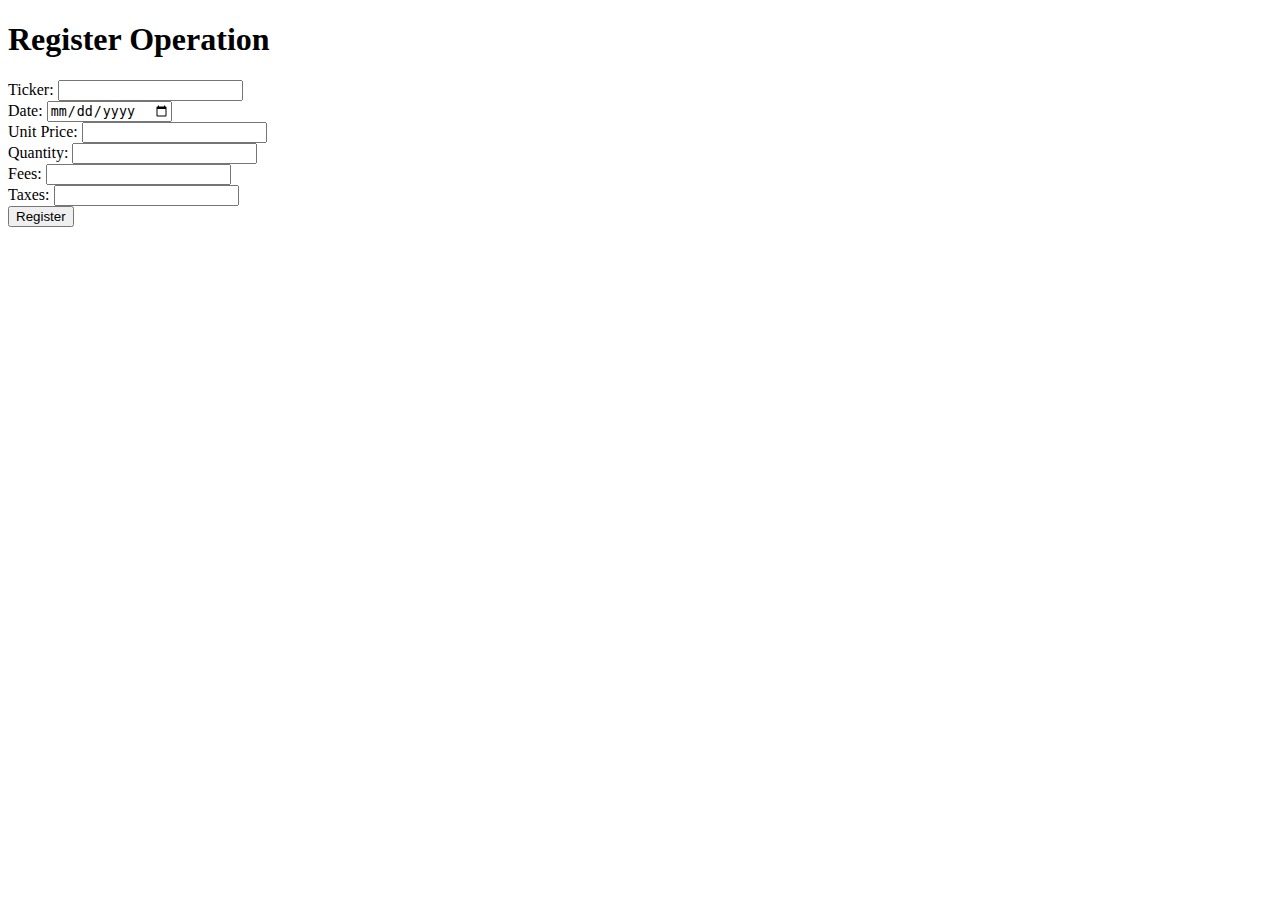
==== F2IRT - investment-registering-tool/templates/index.html @ ee88832e "Created the first version of the Registering Tool" ====
<!DOCTYPE html>
<html lang="en">
<head>
    <meta charset="UTF-8">
    <meta name="viewport" content="width=device-width, initial-scale=1.0">
    <title>Register Operation</title>
</head>
<body>
    <h1>Register Operation</h1>
    <form action="/register" method="post">
        <label for="ticker">Ticker:</label>
        <input type="text" id="ticker" name="ticker" required><br>
        
        <label for="date">Date:</label>
        <input type="date" id="date" name="date" required><br>
        
        <label for="unit_price">Unit Price:</label>
        <input type="number" step="0.01" id="unit_price" name="unit_price" required><br>
        
        <label for="quantity">Quantity:</label>
        <input type="number" id="quantity" name="quantity" required><br>
        
        <label for="fees">Fees:</label>
        <input type="number" step="0.01" id="fees" name="fees" required><br>
        
        <label for="taxes">Taxes:</label>
        <input type="number" step="0.01" id="taxes" name="taxes" required><br>
        
        <button type="submit">Register</button>
    </form>
</body>
</html>
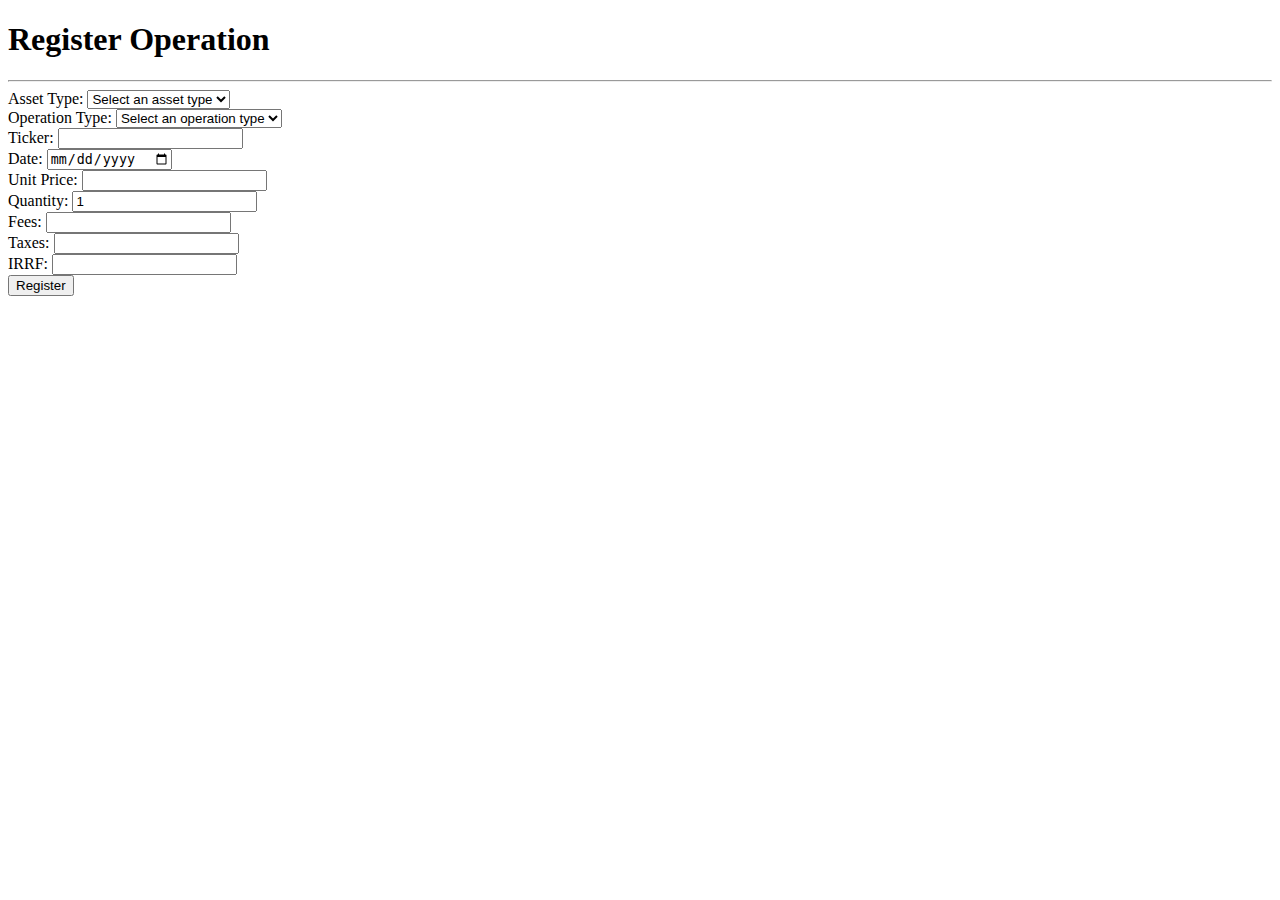
==== commit 07d66e2c: "HTML enhancements" ====
--- a/F2IRT - investment-registering-tool/templates/index.html
+++ b/F2IRT - investment-registering-tool/templates/index.html
@@ -6,8 +6,27 @@
     <title>Register Operation</title>
 </head>
 <body>
-    <h1>Register Operation</h1>
+    <header>
+        <h1>Register Operation</h1>
+    </header>
+    <hr>
     <form action="/register" method="post">
+        <label for="assetType">Asset Type:</label>
+        <select  id="assetType" name="assetType" required>
+            <option value="" disabled selected>Select an asset type</option>
+            <option value="stock">Stock</option>
+            <option value="realEstate">Real Estate</option>
+        </select><br>
+
+        <label for="operationType">Operation Type:</label>
+        <select  id="operationType" name="operationType" required>
+            <option value="" disabled selected>Select an operation type</option>
+            <option value="purchase">Purchase</option>
+            <option value="sale">Sale</option>
+            <option value="subscription">Subscription</option>
+            <option value="prize">Prize</option>
+        </select><br>
+
         <label for="ticker">Ticker:</label>
         <input type="text" id="ticker" name="ticker" required><br>
         
@@ -18,13 +37,16 @@
         <input type="number" step="0.01" id="unit_price" name="unit_price" required><br>
         
         <label for="quantity">Quantity:</label>
-        <input type="number" id="quantity" name="quantity" required><br>
+        <input type="number" id="quantity" name="quantity" value="1" required><br>
         
         <label for="fees">Fees:</label>
         <input type="number" step="0.01" id="fees" name="fees" required><br>
         
         <label for="taxes">Taxes:</label>
         <input type="number" step="0.01" id="taxes" name="taxes" required><br>
+    
+        <label for="IRRF">IRRF:</label>
+        <input type="number" step="0.01" id="IRRF" name="IRRF" required><br>
         
         <button type="submit">Register</button>
     </form>
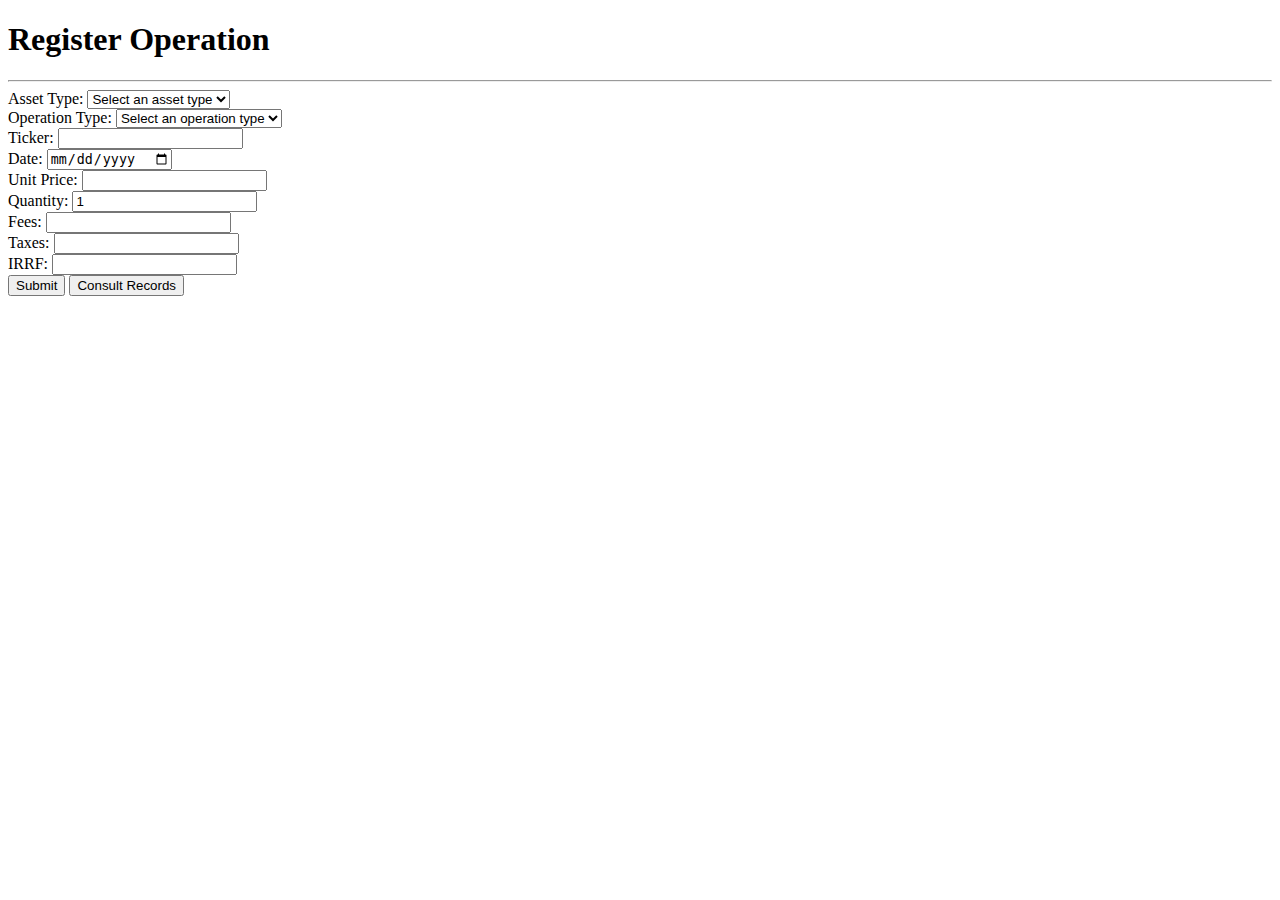
==== commit 307a5269: "Create Redirection Buttons" ====
--- a/F2IRT - investment-registering-tool/templates/index.html
+++ b/F2IRT - investment-registering-tool/templates/index.html
@@ -11,15 +11,15 @@
     </header>
     <hr>
     <form action="/register" method="post">
-        <label for="assetType">Asset Type:</label>
-        <select  id="assetType" name="assetType" required>
+        <label for="asset_type">Asset Type:</label>
+        <select  id="asset_type" name="asset_type" required>
             <option value="" disabled selected>Select an asset type</option>
             <option value="stock">Stock</option>
             <option value="realEstate">Real Estate</option>
         </select><br>
 
-        <label for="operationType">Operation Type:</label>
-        <select  id="operationType" name="operationType" required>
+        <label for="operation_type">Operation Type:</label>
+        <select  id="operation_type" name="operation_type" required>
             <option value="" disabled selected>Select an operation type</option>
             <option value="purchase">Purchase</option>
             <option value="sale">Sale</option>
@@ -31,7 +31,7 @@
         <input type="text" id="ticker" name="ticker" required><br>
         
         <label for="date">Date:</label>
-        <input type="date" id="date" name="date" required><br>
+        <input type="date" id="date" name="date" min="2006-01-01" required><br>
         
         <label for="unit_price">Unit Price:</label>
         <input type="number" step="0.01" id="unit_price" name="unit_price" required><br>
@@ -45,10 +45,12 @@
         <label for="taxes">Taxes:</label>
         <input type="number" step="0.01" id="taxes" name="taxes" required><br>
     
-        <label for="IRRF">IRRF:</label>
-        <input type="number" step="0.01" id="IRRF" name="IRRF" required><br>
+        <label for="irrf">IRRF:</label>
+        <input type="number" step="0.01" id="irrf" name="irrf" required><br>
         
-        <button type="submit">Register</button>
+        <button type="submit">Submit</button>
+        <span><button type="button" onclick="window.location.href='/records'">Consult Records</button></span>
     </form>
+    
 </body>
 </html>
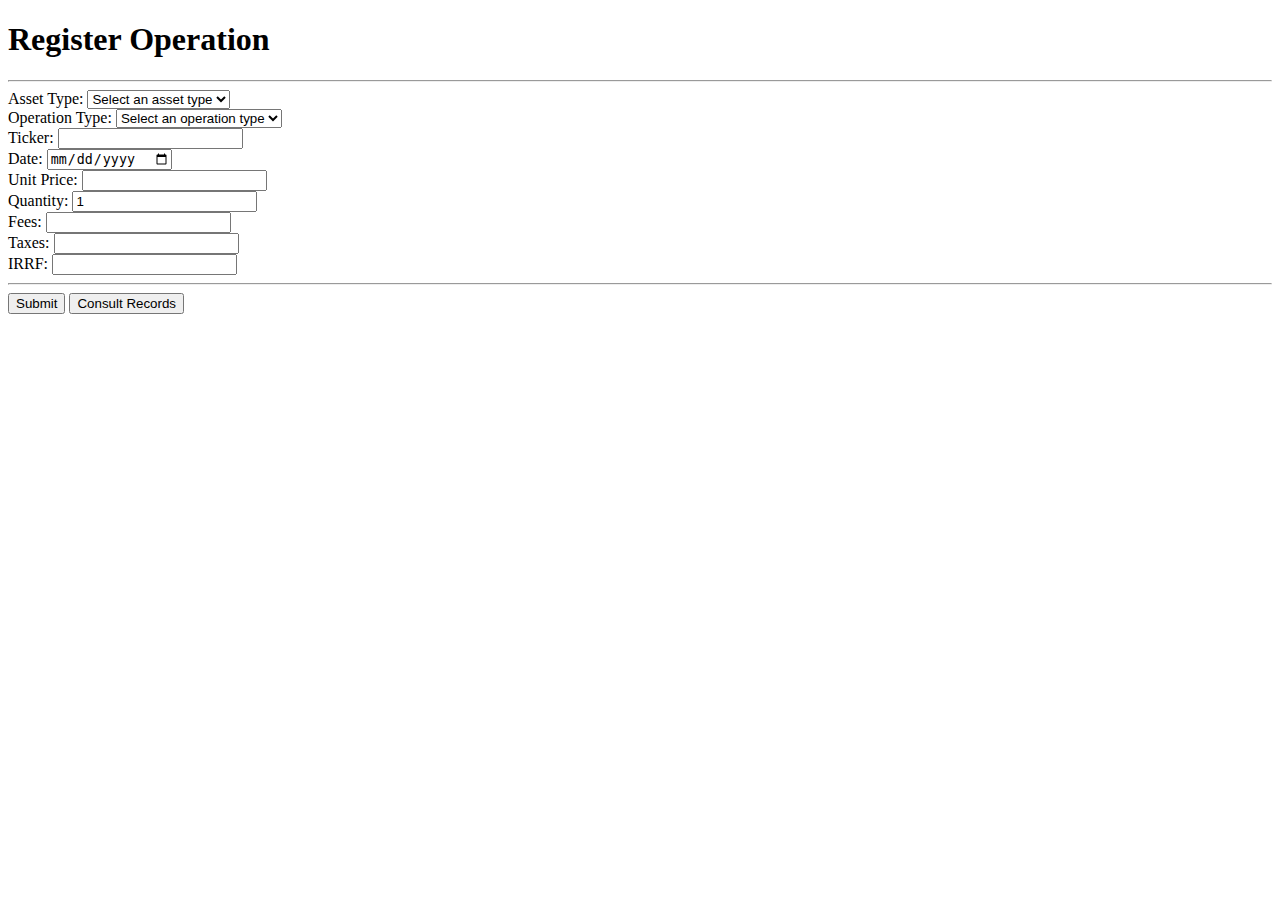
==== commit 4fd29946: "Improved CSS" ====
--- a/F2IRT - investment-registering-tool/templates/index.html
+++ b/F2IRT - investment-registering-tool/templates/index.html
@@ -4,6 +4,7 @@
     <meta charset="UTF-8">
     <meta name="viewport" content="width=device-width, initial-scale=1.0">
     <title>Register Operation</title>
+    <link rel="stylesheet" href="{{ url_for('static', filename='style.css') }}">
 </head>
 <body>
     <header>
@@ -48,9 +49,11 @@
         <label for="irrf">IRRF:</label>
         <input type="number" step="0.01" id="irrf" name="irrf" required><br>
         
+        <footer><hr>
+
         <button type="submit">Submit</button>
         <span><button type="button" onclick="window.location.href='/records'">Consult Records</button></span>
+        </footer>
     </form>
-    
 </body>
 </html>
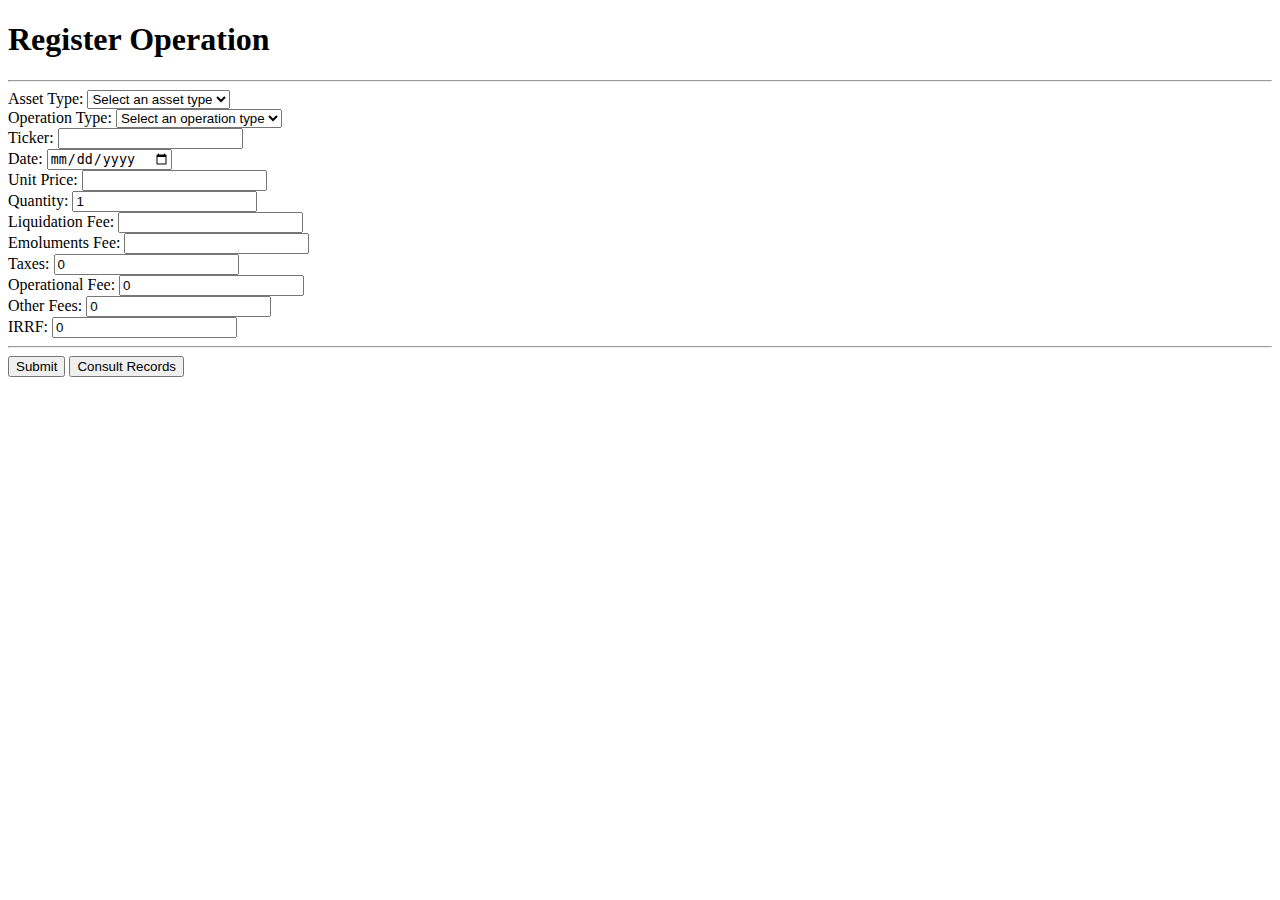
==== commit 6df9b94c: "Complete atributes definition" ====
--- a/F2IRT - investment-registering-tool/templates/index.html
+++ b/F2IRT - investment-registering-tool/templates/index.html
@@ -15,17 +15,17 @@
         <label for="asset_type">Asset Type:</label>
         <select  id="asset_type" name="asset_type" required>
             <option value="" disabled selected>Select an asset type</option>
-            <option value="stock">Stock</option>
-            <option value="realEstate">Real Estate</option>
+            <option>Stock</option>
+            <option>Real Estate</option>
         </select><br>
 
         <label for="operation_type">Operation Type:</label>
         <select  id="operation_type" name="operation_type" required>
             <option value="" disabled selected>Select an operation type</option>
-            <option value="purchase">Purchase</option>
-            <option value="sale">Sale</option>
-            <option value="subscription">Subscription</option>
-            <option value="prize">Prize</option>
+            <option>Purchase</option>
+            <option>Sale</option>
+            <option>Subscription</option>
+            <option>Prize</option>
         </select><br>
 
         <label for="ticker">Ticker:</label>
@@ -40,14 +40,23 @@
         <label for="quantity">Quantity:</label>
         <input type="number" id="quantity" name="quantity" value="1" required><br>
         
-        <label for="fees">Fees:</label>
-        <input type="number" step="0.01" id="fees" name="fees" required><br>
+        <label for="liquidationFee">Liquidation Fee:</label>
+        <input type="number" step="0.01" id="liquidationFee" name="liquidationFee" required><br>
+        
+        <label for="emolumentsFee">Emoluments Fee:</label>
+        <input type="number" step="0.01" id="emolumentsFee" name="emolumentsFee" required><br>
         
         <label for="taxes">Taxes:</label>
-        <input type="number" step="0.01" id="taxes" name="taxes" required><br>
+        <input type="number" step="0.01" id="taxes" name="taxes" value=0><br>
     
+        <label for="operationalFee">Operational Fee:</label>
+        <input type="number" step="0.01" id="operationalFee" name="operationalFee" value=0><br>
+
+        <label for="otherFees">Other Fees:</label>
+        <input type="number" step="0.01" id="otherFees" name="otherFees" value=0><br>
+
         <label for="irrf">IRRF:</label>
-        <input type="number" step="0.01" id="irrf" name="irrf" required><br>
+        <input type="number" step="0.01" id="irrf" name="irrf" value=0><br>
         
         <footer><hr>
 
